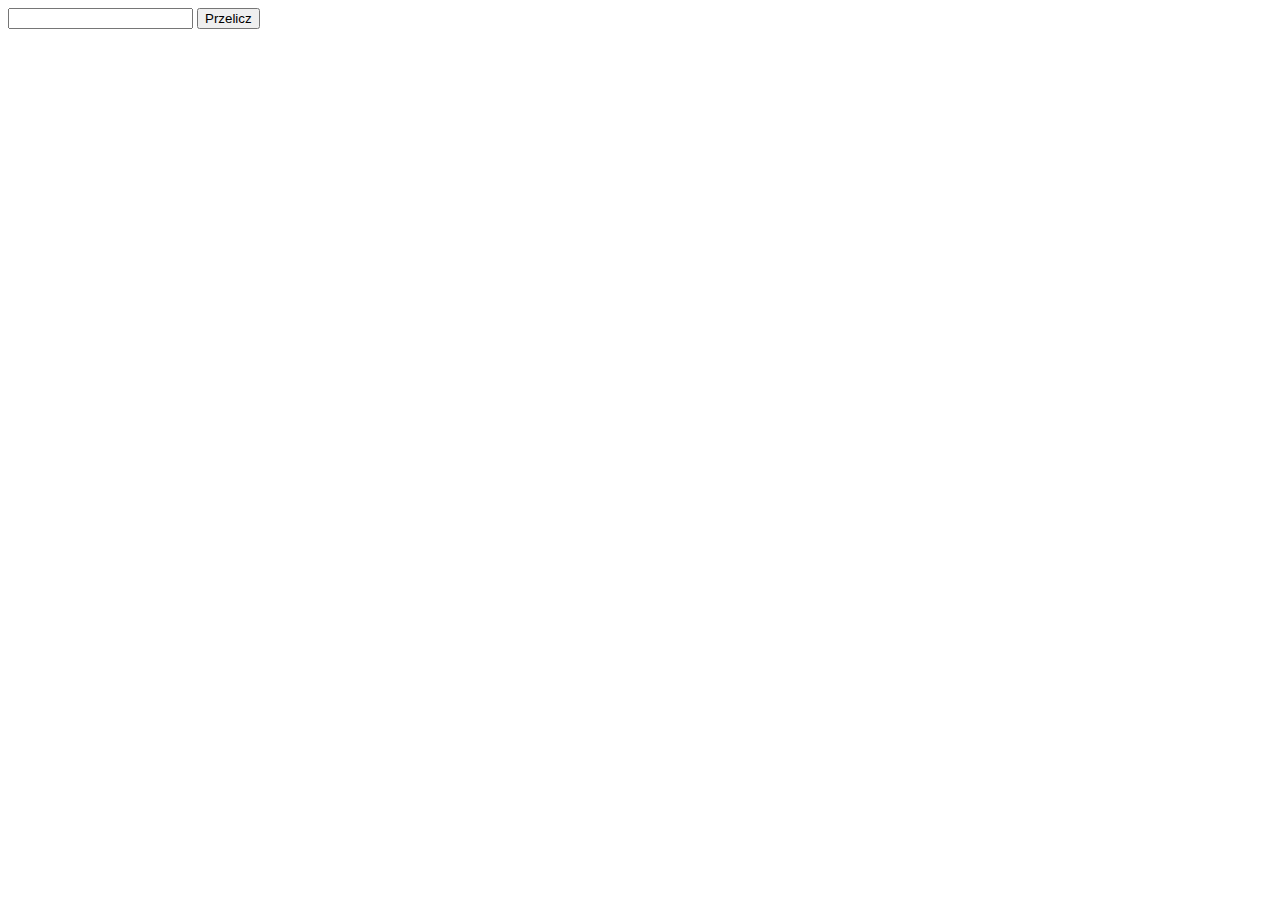
==== index.html @ befbacb5 "Initiate" ====
<!DOCTYPE html>
<html lang="en">
<head>
    <meta charset="UTF-8">
    <meta name="viewport" content="width=device-width, initial-scale=1.0">
    <title>Lab-1</title>

</head>
<body>
    <input type="text" id="liczba1"/>
    <button id="przelicz">Przelicz</button>
    <div id="wynik"></div>
    <script src="script.js" type="text/javascript"></script>
    <script type="text/javascript">

    </script>
</body>
</html>
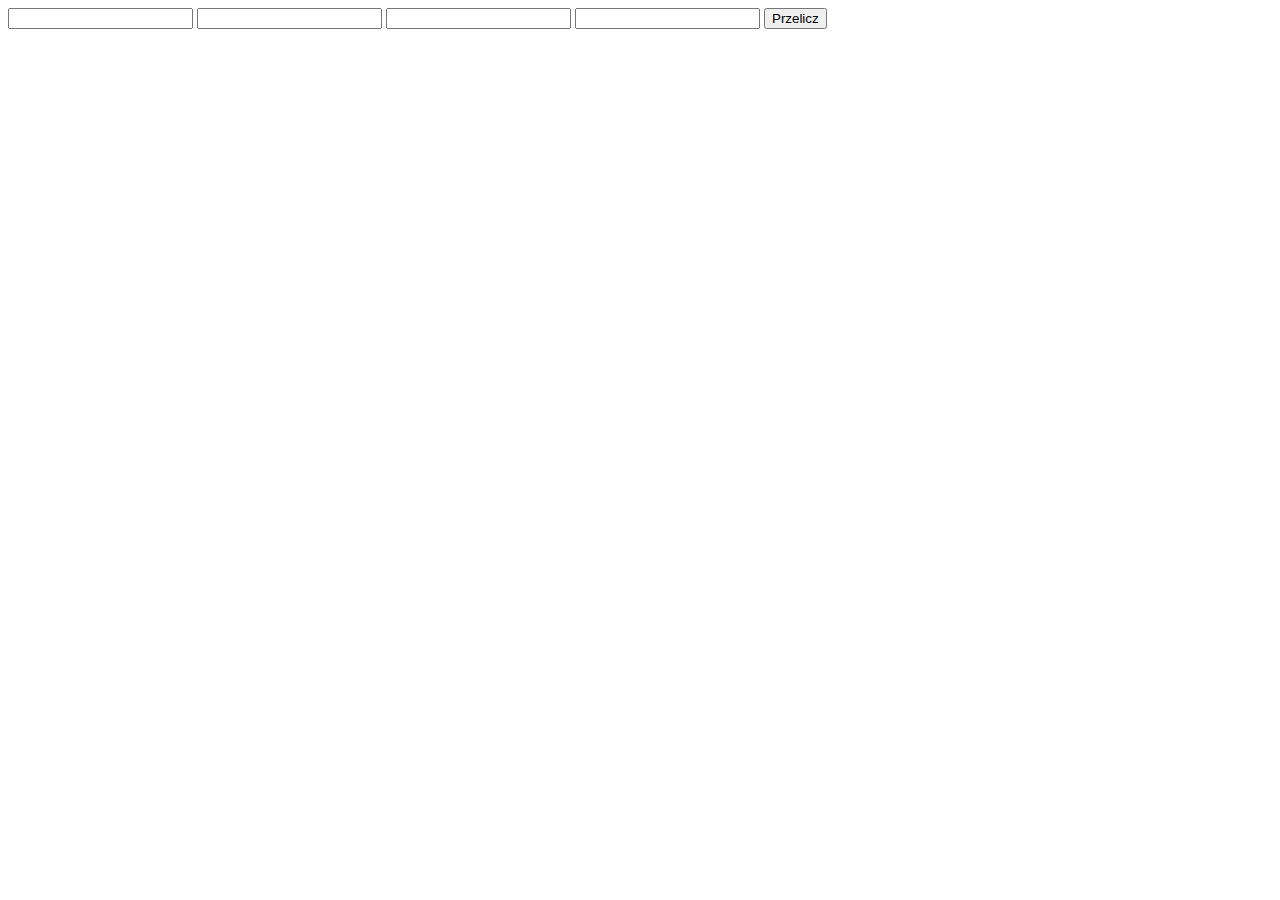
==== commit 775cce59: "First Part" ====
--- a/index.html
+++ b/index.html
@@ -8,6 +8,9 @@
 </head>
 <body>
     <input type="text" id="liczba1"/>
+    <input type="text" id="liczba2"/>
+    <input type="text" id="liczba3"/>
+    <input type="text" id="liczba4"/>
     <button id="przelicz">Przelicz</button>
     <div id="wynik"></div>
     <script src="script.js" type="text/javascript"></script>
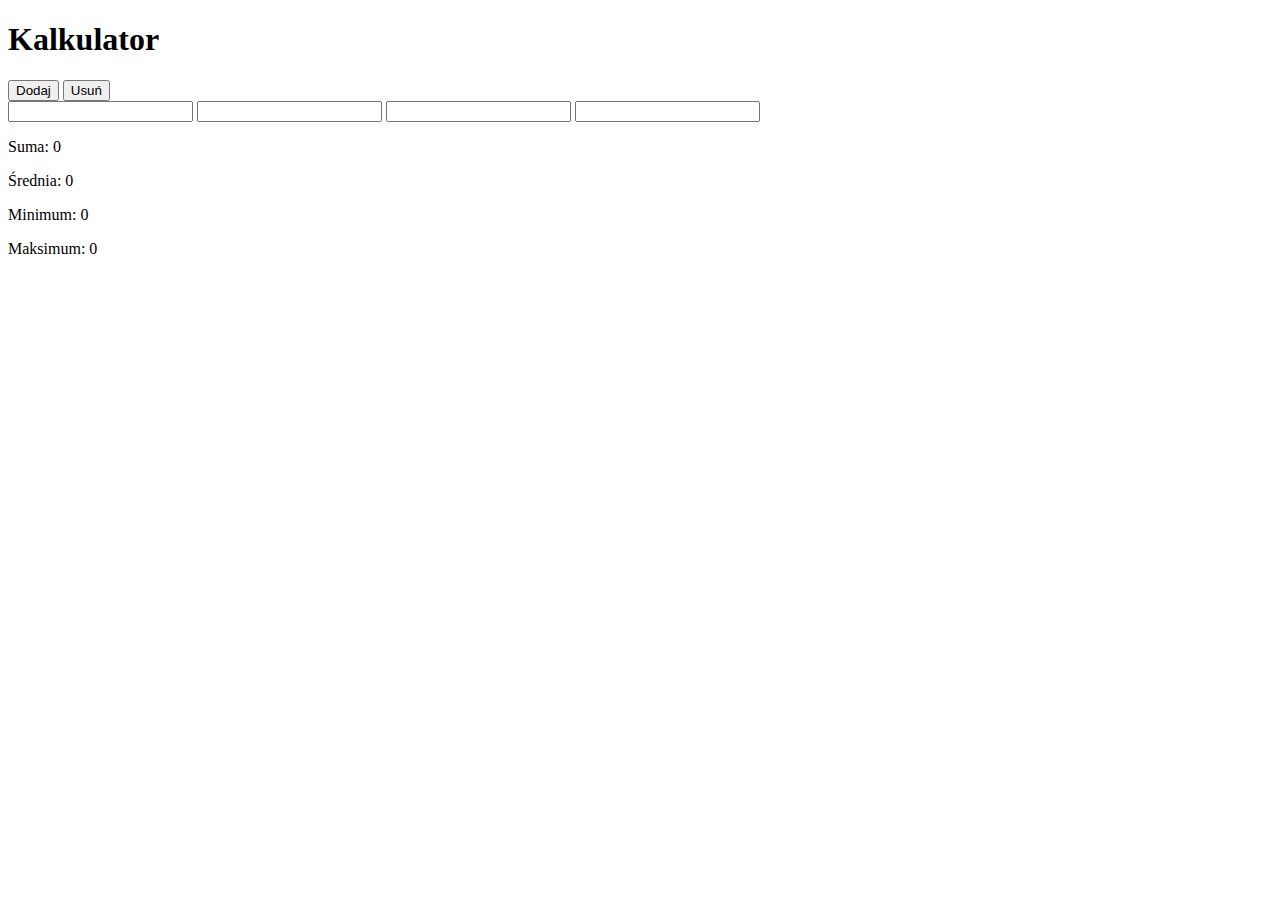
==== commit 106e25e2: "save" ====
--- a/index.html
+++ b/index.html
@@ -1,21 +1,27 @@
 <!DOCTYPE html>
 <html lang="en">
-<head>
-    <meta charset="UTF-8">
-    <meta name="viewport" content="width=device-width, initial-scale=1.0">
+  <head>
+    <meta charset="UTF-8" />
+    <meta name="viewport" content="width=device-width, initial-scale=1.0" />
     <title>Lab-1</title>
-
-</head>
-<body>
-    <input type="text" id="liczba1"/>
-    <input type="text" id="liczba2"/>
-    <input type="text" id="liczba3"/>
-    <input type="text" id="liczba4"/>
-    <button id="przelicz">Przelicz</button>
-    <div id="wynik"></div>
-    <script src="script.js" type="text/javascript"></script>
-    <script type="text/javascript">
-
-    </script>
-</body>
+  </head>
+  <body>
+    <div class="container">
+      <h1>Kalkulator</h1>
+      <button id="add-field">Dodaj</button>
+      <button id="remove-field">Usuń</button>
+      <div id="fields-container">
+        <input type="number" class="input-field" />
+        <input type="number" class="input-field" />
+        <input type="number" class="input-field" />
+      </div>
+      <div id="results">
+        <p>Suma: <span id="sum">0</span></p>
+        <p>Średnia: <span id="average">0</span></p>
+        <p>Minimum: <span id="min">0</span></p>
+        <p>Maksimum: <span id="max">0</span></p>
+      </div>
+    </div>
+    <script src="script.js"></script>
+  </body>
 </html>